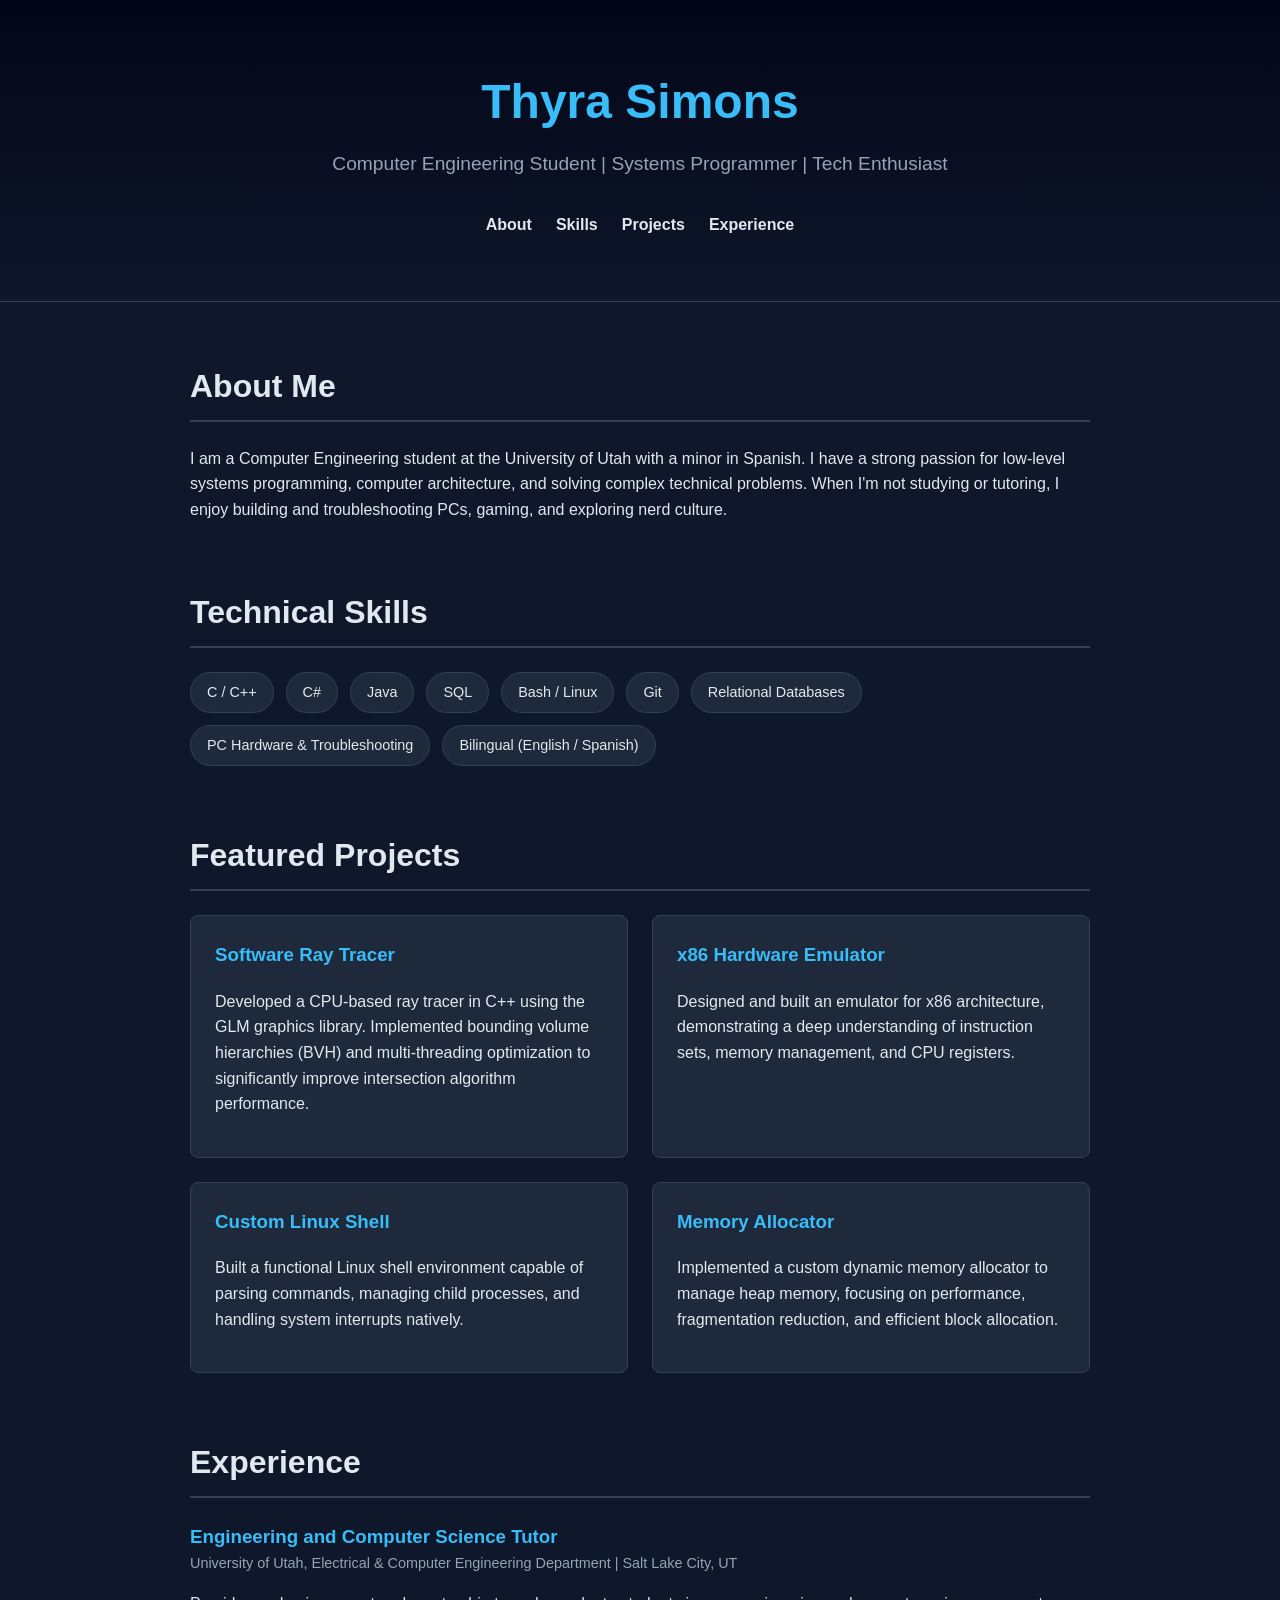
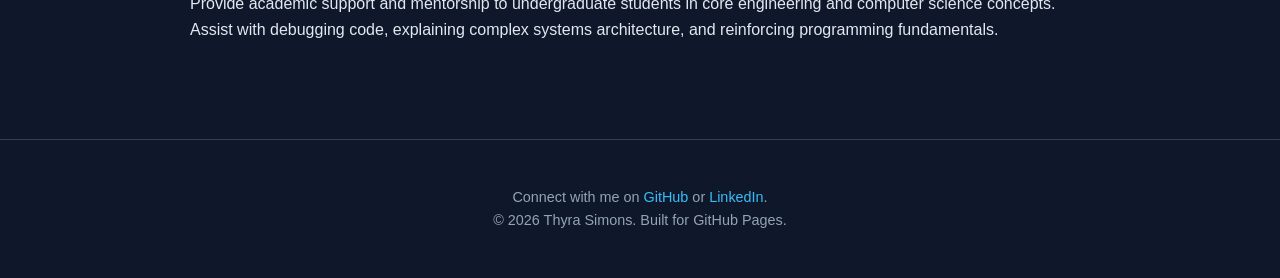
==== index.html @ afb61044 "index" ====
<!DOCTYPE html>
<html lang="en">
<head>
    <meta charset="UTF-8">
    <meta name="viewport" content="width=device-width, initial-scale=1.0">
    <title>Thyra Simons | Computer Engineering Portfolio</title>
    <style>
        :root {
            --bg-color: #0f172a;
            --text-color: #e2e8f0;
            --accent-color: #38bdf8;
            --card-bg: #1e293b;
            --border-color: #334155;
        }

        body {
            font-family: 'Segoe UI', Tahoma, Geneva, Verdana, sans-serif;
            background-color: var(--bg-color);
            color: var(--text-color);
            line-height: 1.6;
            margin: 0;
            padding: 0;
        }

        header {
            text-align: center;
            padding: 4rem 2rem;
            background: linear-gradient(180deg, #020617 0%, var(--bg-color) 100%);
            border-bottom: 1px solid var(--border-color);
        }

        header h1 {
            margin: 0;
            font-size: 3rem;
            color: var(--accent-color);
        }

        header p {
            font-size: 1.2rem;
            color: #94a3b8;
            margin-top: 0.5rem;
        }

        nav {
            display: flex;
            justify-content: center;
            gap: 1.5rem;
            margin-top: 2rem;
        }

        nav a {
            color: var(--text-color);
            text-decoration: none;
            font-weight: 600;
            transition: color 0.3s ease;
        }

        nav a:hover {
            color: var(--accent-color);
        }

        main {
            max-width: 900px;
            margin: 0 auto;
            padding: 2rem;
        }

        section {
            margin-bottom: 4rem;
        }

        h2 {
            font-size: 2rem;
            border-bottom: 2px solid var(--border-color);
            padding-bottom: 0.5rem;
            margin-bottom: 1.5rem;
        }

        .skills-grid {
            display: flex;
            flex-wrap: wrap;
            gap: 0.75rem;
        }

        .skill-tag {
            background-color: var(--card-bg);
            border: 1px solid var(--border-color);
            padding: 0.5rem 1rem;
            border-radius: 9999px;
            font-size: 0.9rem;
            font-weight: 500;
        }

        .project-grid {
            display: grid;
            grid-template-columns: repeat(auto-fit, minmax(300px, 1fr));
            gap: 1.5rem;
        }

        .project-card {
            background-color: var(--card-bg);
            border: 1px solid var(--border-color);
            border-radius: 8px;
            padding: 1.5rem;
            transition: transform 0.2s ease;
        }

        .project-card:hover {
            transform: translateY(-4px);
            border-color: var(--accent-color);
        }

        .project-card h3 {
            margin-top: 0;
            color: var(--accent-color);
        }

        .experience-item {
            margin-bottom: 2rem;
        }

        .experience-item h3 {
            margin: 0;
            color: var(--accent-color);
        }

        .experience-item .date {
            color: #94a3b8;
            font-size: 0.9rem;
            margin-bottom: 0.5rem;
            display: block;
        }

        footer {
            text-align: center;
            padding: 2rem;
            border-top: 1px solid var(--border-color);
            color: #94a3b8;
            font-size: 0.9rem;
        }

        a {
            color: var(--accent-color);
            text-decoration: none;
        }

        a:hover {
            text-decoration: underline;
        }
    </style>
</head>
<body>

    <header>
        <h1>Thyra Simons</h1>
        <p>Computer Engineering Student | Systems Programmer | Tech Enthusiast</p>
        <nav>
            <a href="#about">About</a>
            <a href="#skills">Skills</a>
            <a href="#projects">Projects</a>
            <a href="#experience">Experience</a>
        </nav>
    </header>

    <main>
        <section id="about">
            <h2>About Me</h2>
            <p>
                I am a Computer Engineering student at the University of Utah with a minor in Spanish. I have a strong passion for low-level systems programming, computer architecture, and solving complex technical problems. When I'm not studying or tutoring, I enjoy building and troubleshooting PCs, gaming, and exploring nerd culture.
            </p>
        </section>

        <section id="skills">
            <h2>Technical Skills</h2>
            <div class="skills-grid">
                <span class="skill-tag">C / C++</span>
                <span class="skill-tag">C#</span>
                <span class="skill-tag">Java</span>
                <span class="skill-tag">SQL</span>
                <span class="skill-tag">Bash / Linux</span>
                <span class="skill-tag">Git</span>
                <span class="skill-tag">Relational Databases</span>
                <span class="skill-tag">PC Hardware & Troubleshooting</span>
                <span class="skill-tag">Bilingual (English / Spanish)</span>
            </div>
        </section>

        <section id="projects">
            <h2>Featured Projects</h2>
            <div class="project-grid">
                <div class="project-card">
                    <h3>Software Ray Tracer</h3>
                    <p>Developed a CPU-based ray tracer in C++ using the GLM graphics library. Implemented bounding volume hierarchies (BVH) and multi-threading optimization to significantly improve intersection algorithm performance.</p>
                </div>
                <div class="project-card">
                    <h3>x86 Hardware Emulator</h3>
                    <p>Designed and built an emulator for x86 architecture, demonstrating a deep understanding of instruction sets, memory management, and CPU registers.</p>
                </div>
                <div class="project-card">
                    <h3>Custom Linux Shell</h3>
                    <p>Built a functional Linux shell environment capable of parsing commands, managing child processes, and handling system interrupts natively.</p>
                </div>
                <div class="project-card">
                    <h3>Memory Allocator</h3>
                    <p>Implemented a custom dynamic memory allocator to manage heap memory, focusing on performance, fragmentation reduction, and efficient block allocation.</p>
                </div>
            </div>
        </section>

        <section id="experience">
            <h2>Experience</h2>
            <div class="experience-item">
                <h3>Engineering and Computer Science Tutor</h3>
                <span class="date">University of Utah, Electrical & Computer Engineering Department | Salt Lake City, UT</span>
                <p>Provide academic support and mentorship to undergraduate students in core engineering and computer science concepts. Assist with debugging code, explaining complex systems architecture, and reinforcing programming fundamentals.</p>
            </div>
        </section>
    </main>

    <footer>
        <p>
            Connect with me on <a href="https://github.com/YOUR_GITHUB_USERNAME" target="_blank">GitHub</a> or <a href="https://linkedin.com/in/YOUR_LINKEDIN" target="_blank">LinkedIn</a>.<br>
            &copy; 2026 Thyra Simons. Built for GitHub Pages.
        </p>
    </footer>

</body>
</html>
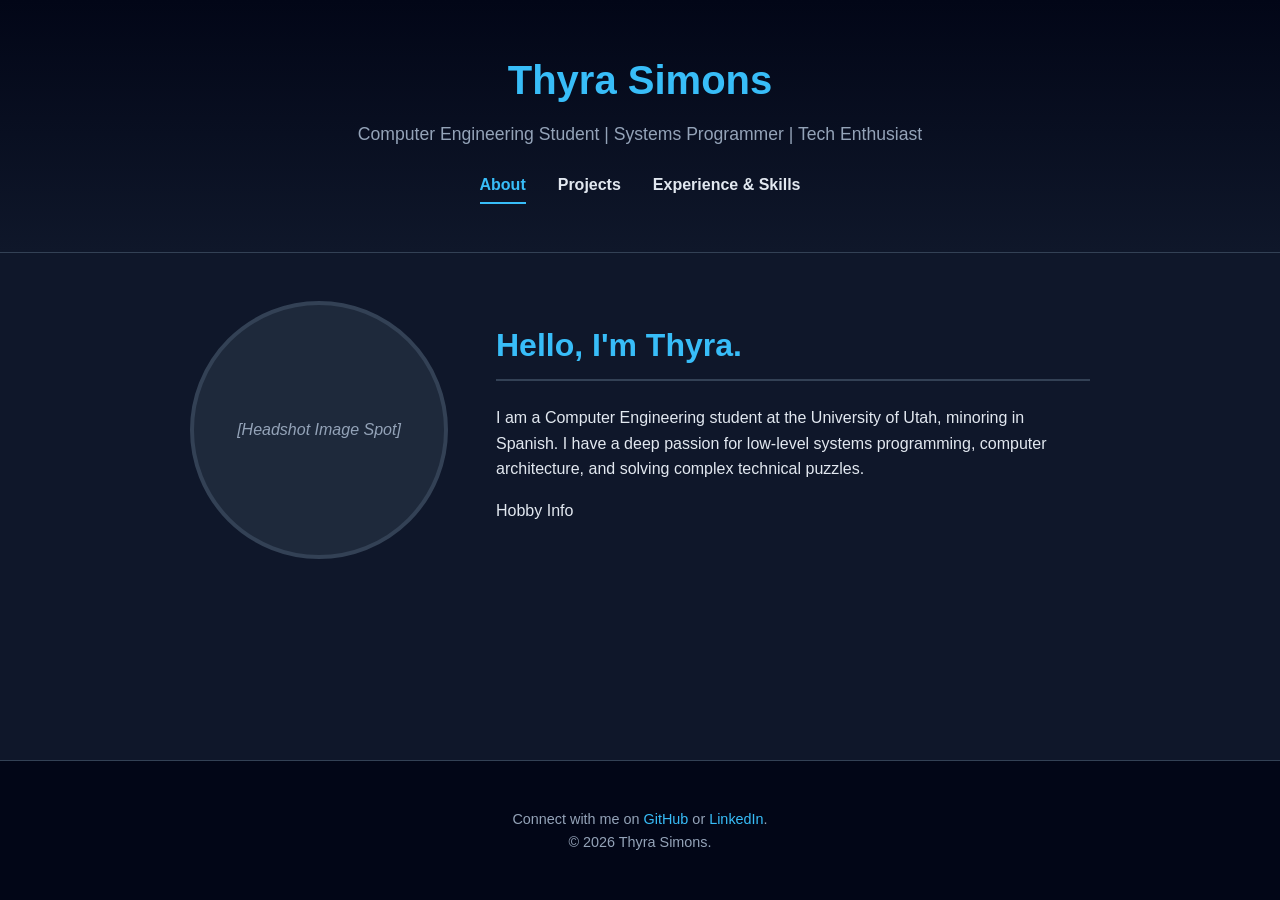
==== commit 8515a502: "Revise title and enhance navigation and bio section Updated the title and navigation links in index." ====
--- a/index.html
+++ b/index.html
@@ -3,151 +3,8 @@
 <head>
     <meta charset="UTF-8">
     <meta name="viewport" content="width=device-width, initial-scale=1.0">
-    <title>Thyra Simons | Computer Engineering Portfolio</title>
-    <style>
-        :root {
-            --bg-color: #0f172a;
-            --text-color: #e2e8f0;
-            --accent-color: #38bdf8;
-            --card-bg: #1e293b;
-            --border-color: #334155;
-        }
-
-        body {
-            font-family: 'Segoe UI', Tahoma, Geneva, Verdana, sans-serif;
-            background-color: var(--bg-color);
-            color: var(--text-color);
-            line-height: 1.6;
-            margin: 0;
-            padding: 0;
-        }
-
-        header {
-            text-align: center;
-            padding: 4rem 2rem;
-            background: linear-gradient(180deg, #020617 0%, var(--bg-color) 100%);
-            border-bottom: 1px solid var(--border-color);
-        }
-
-        header h1 {
-            margin: 0;
-            font-size: 3rem;
-            color: var(--accent-color);
-        }
-
-        header p {
-            font-size: 1.2rem;
-            color: #94a3b8;
-            margin-top: 0.5rem;
-        }
-
-        nav {
-            display: flex;
-            justify-content: center;
-            gap: 1.5rem;
-            margin-top: 2rem;
-        }
-
-        nav a {
-            color: var(--text-color);
-            text-decoration: none;
-            font-weight: 600;
-            transition: color 0.3s ease;
-        }
-
-        nav a:hover {
-            color: var(--accent-color);
-        }
-
-        main {
-            max-width: 900px;
-            margin: 0 auto;
-            padding: 2rem;
-        }
-
-        section {
-            margin-bottom: 4rem;
-        }
-
-        h2 {
-            font-size: 2rem;
-            border-bottom: 2px solid var(--border-color);
-            padding-bottom: 0.5rem;
-            margin-bottom: 1.5rem;
-        }
-
-        .skills-grid {
-            display: flex;
-            flex-wrap: wrap;
-            gap: 0.75rem;
-        }
-
-        .skill-tag {
-            background-color: var(--card-bg);
-            border: 1px solid var(--border-color);
-            padding: 0.5rem 1rem;
-            border-radius: 9999px;
-            font-size: 0.9rem;
-            font-weight: 500;
-        }
-
-        .project-grid {
-            display: grid;
-            grid-template-columns: repeat(auto-fit, minmax(300px, 1fr));
-            gap: 1.5rem;
-        }
-
-        .project-card {
-            background-color: var(--card-bg);
-            border: 1px solid var(--border-color);
-            border-radius: 8px;
-            padding: 1.5rem;
-            transition: transform 0.2s ease;
-        }
-
-        .project-card:hover {
-            transform: translateY(-4px);
-            border-color: var(--accent-color);
-        }
-
-        .project-card h3 {
-            margin-top: 0;
-            color: var(--accent-color);
-        }
-
-        .experience-item {
-            margin-bottom: 2rem;
-        }
-
-        .experience-item h3 {
-            margin: 0;
-            color: var(--accent-color);
-        }
-
-        .experience-item .date {
-            color: #94a3b8;
-            font-size: 0.9rem;
-            margin-bottom: 0.5rem;
-            display: block;
-        }
-
-        footer {
-            text-align: center;
-            padding: 2rem;
-            border-top: 1px solid var(--border-color);
-            color: #94a3b8;
-            font-size: 0.9rem;
-        }
-
-        a {
-            color: var(--accent-color);
-            text-decoration: none;
-        }
-
-        a:hover {
-            text-decoration: underline;
-        }
-    </style>
+    <title>Thyra Simons | Home</title>
+    <link rel="stylesheet" href="style.css">
 </head>
 <body>
 
@@ -155,74 +12,37 @@
         <h1>Thyra Simons</h1>
         <p>Computer Engineering Student | Systems Programmer | Tech Enthusiast</p>
         <nav>
-            <a href="#about">About</a>
-            <a href="#skills">Skills</a>
-            <a href="#projects">Projects</a>
-            <a href="#experience">Experience</a>
+            <a href="index.html" class="active">About</a>
+            <a href="projects.html">Projects</a>
+            <a href="experience.html">Experience & Skills</a>
         </nav>
     </header>
 
     <main>
-        <section id="about">
-            <h2>About Me</h2>
-            <p>
-                I am a Computer Engineering student at the University of Utah with a minor in Spanish. I have a strong passion for low-level systems programming, computer architecture, and solving complex technical problems. When I'm not studying or tutoring, I enjoy building and troubleshooting PCs, gaming, and exploring nerd culture.
-            </p>
-        </section>
-
-        <section id="skills">
-            <h2>Technical Skills</h2>
-            <div class="skills-grid">
-                <span class="skill-tag">C / C++</span>
-                <span class="skill-tag">C#</span>
-                <span class="skill-tag">Java</span>
-                <span class="skill-tag">SQL</span>
-                <span class="skill-tag">Bash / Linux</span>
-                <span class="skill-tag">Git</span>
-                <span class="skill-tag">Relational Databases</span>
-                <span class="skill-tag">PC Hardware & Troubleshooting</span>
-                <span class="skill-tag">Bilingual (English / Spanish)</span>
+        <div class="bio-container">
+            <div class="headshot-wrapper">
+                <!-- Replace 'your-photo.jpg' with the actual filename of your image once uploaded to your repo -->
+                <img src="your-photo.jpg" alt="Thyra Simons" class="headshot-placeholder" onerror="this.outerHTML='<div class=\'headshot-placeholder\'>[Headshot Image Spot]</div>'">
             </div>
-        </section>
-
-        <section id="projects">
-            <h2>Featured Projects</h2>
-            <div class="project-grid">
-                <div class="project-card">
-                    <h3>Software Ray Tracer</h3>
-                    <p>Developed a CPU-based ray tracer in C++ using the GLM graphics library. Implemented bounding volume hierarchies (BVH) and multi-threading optimization to significantly improve intersection algorithm performance.</p>
-                </div>
-                <div class="project-card">
-                    <h3>x86 Hardware Emulator</h3>
-                    <p>Designed and built an emulator for x86 architecture, demonstrating a deep understanding of instruction sets, memory management, and CPU registers.</p>
-                </div>
-                <div class="project-card">
-                    <h3>Custom Linux Shell</h3>
-                    <p>Built a functional Linux shell environment capable of parsing commands, managing child processes, and handling system interrupts natively.</p>
-                </div>
-                <div class="project-card">
-                    <h3>Memory Allocator</h3>
-                    <p>Implemented a custom dynamic memory allocator to manage heap memory, focusing on performance, fragmentation reduction, and efficient block allocation.</p>
-                </div>
+            
+            <div class="bio-content">
+                <h2>Hello, I'm Thyra.</h2>
+                <p>
+                    I am a Computer Engineering student at the University of Utah, minoring in Spanish. I have a deep passion for low-level systems programming, computer architecture, and solving complex technical puzzles. 
+                </p>
+                <p>
+                    Hobby Info
+                </p>
             </div>
-        </section>
-
-        <section id="experience">
-            <h2>Experience</h2>
-            <div class="experience-item">
-                <h3>Engineering and Computer Science Tutor</h3>
-                <span class="date">University of Utah, Electrical & Computer Engineering Department | Salt Lake City, UT</span>
-                <p>Provide academic support and mentorship to undergraduate students in core engineering and computer science concepts. Assist with debugging code, explaining complex systems architecture, and reinforcing programming fundamentals.</p>
-            </div>
-        </section>
+        </div>
     </main>
 
     <footer>
         <p>
-            Connect with me on <a href="https://github.com/YOUR_GITHUB_USERNAME" target="_blank">GitHub</a> or <a href="https://linkedin.com/in/YOUR_LINKEDIN" target="_blank">LinkedIn</a>.<br>
-            &copy; 2026 Thyra Simons. Built for GitHub Pages.
+            Connect with me on <a href="https://github.com/thyra-s" target="_blank">GitHub</a> or <a href="https://www.linkedin.com/in/thyra-simons-22872935b/" target="_blank">LinkedIn</a>.<br>
+            &copy; 2026 Thyra Simons.
         </p>
     </footer>
 
 </body>
-</html>+</html>
--- a/style.css
+++ b/style.css
@@ -0,0 +1,187 @@
+:root {
+    --bg-color: #0f172a;
+    --text-color: #e2e8f0;
+    --accent-color: #38bdf8;
+    --card-bg: #1e293b;
+    --border-color: #334155;
+}
+
+body {
+    font-family: 'Segoe UI', Tahoma, Geneva, Verdana, sans-serif;
+    background-color: var(--bg-color);
+    color: var(--text-color);
+    line-height: 1.6;
+    margin: 0;
+    padding: 0;
+    display: flex;
+    flex-direction: column;
+    min-height: 100vh;
+}
+
+header {
+    text-align: center;
+    padding: 3rem 2rem;
+    background: linear-gradient(180deg, #020617 0%, var(--bg-color) 100%);
+    border-bottom: 1px solid var(--border-color);
+}
+
+header h1 {
+    margin: 0;
+    font-size: 2.5rem;
+    color: var(--accent-color);
+}
+
+header p {
+    font-size: 1.1rem;
+    color: #94a3b8;
+    margin-top: 0.5rem;
+}
+
+nav {
+    display: flex;
+    justify-content: center;
+    gap: 2rem;
+    margin-top: 1.5rem;
+}
+
+nav a {
+    color: var(--text-color);
+    text-decoration: none;
+    font-weight: 600;
+    padding-bottom: 0.25rem;
+    transition: color 0.3s ease, border-bottom 0.3s ease;
+    border-bottom: 2px solid transparent;
+}
+
+nav a:hover, nav a.active {
+    color: var(--accent-color);
+    border-bottom: 2px solid var(--accent-color);
+}
+
+main {
+    max-width: 900px;
+    margin: 0 auto;
+    padding: 3rem 2rem;
+    flex: 1;
+}
+
+/* Headshot and Bio Layout */
+.bio-container {
+    display: flex;
+    align-items: center;
+    gap: 3rem;
+    margin-bottom: 3rem;
+}
+
+.headshot-wrapper {
+    flex-shrink: 0;
+}
+
+.headshot-placeholder {
+    width: 250px;
+    height: 250px;
+    border-radius: 50%;
+    object-fit: cover;
+    border: 4px solid var(--border-color);
+    background-color: var(--card-bg);
+    display: flex;
+    align-items: center;
+    justify-content: center;
+    color: #94a3b8;
+    font-style: italic;
+}
+
+.bio-content h2 {
+    margin-top: 0;
+}
+
+/* Shared Typography & Components */
+h2 {
+    font-size: 2rem;
+    border-bottom: 2px solid var(--border-color);
+    padding-bottom: 0.5rem;
+    margin-bottom: 1.5rem;
+    color: var(--accent-color);
+}
+
+.skills-grid {
+    display: flex;
+    flex-wrap: wrap;
+    gap: 0.75rem;
+    margin-bottom: 3rem;
+}
+
+.skill-tag {
+    background-color: var(--card-bg);
+    border: 1px solid var(--border-color);
+    padding: 0.5rem 1rem;
+    border-radius: 9999px;
+    font-size: 0.9rem;
+    font-weight: 500;
+}
+
+.project-grid {
+    display: grid;
+    grid-template-columns: repeat(auto-fit, minmax(300px, 1fr));
+    gap: 1.5rem;
+}
+
+.project-card {
+    background-color: var(--card-bg);
+    border: 1px solid var(--border-color);
+    border-radius: 8px;
+    padding: 1.5rem;
+    transition: transform 0.2s ease;
+}
+
+.project-card:hover {
+    transform: translateY(-4px);
+    border-color: var(--accent-color);
+}
+
+.project-card h3 {
+    margin-top: 0;
+    color: var(--accent-color);
+}
+
+.experience-item {
+    margin-bottom: 2rem;
+}
+
+.experience-item h3 {
+    margin: 0;
+    color: #e2e8f0;
+}
+
+.experience-item .date {
+    color: #94a3b8;
+    font-size: 0.9rem;
+    margin-bottom: 0.5rem;
+    display: block;
+}
+
+footer {
+    text-align: center;
+    padding: 2rem;
+    border-top: 1px solid var(--border-color);
+    color: #94a3b8;
+    font-size: 0.9rem;
+    background-color: #020617;
+}
+
+a {
+    color: var(--accent-color);
+    text-decoration: none;
+}
+
+a:hover {
+    text-decoration: underline;
+}
+
+/* Responsive adjustments */
+@media (max-width: 768px) {
+    .bio-container {
+        flex-direction: column;
+        text-align: center;
+    }
+}
